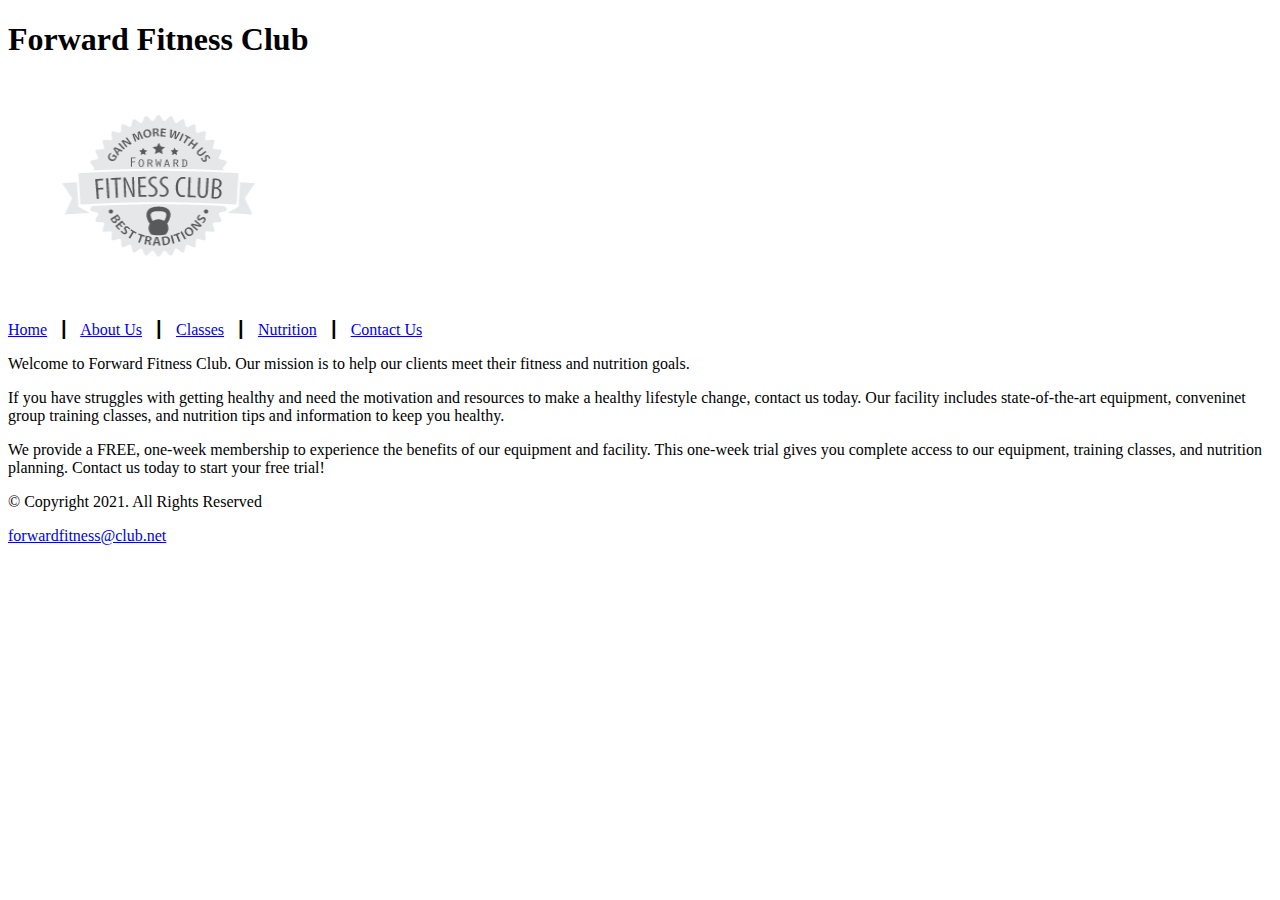
==== index.html @ 853bc192 "Initial commit" ====
<!DOCTYPE html>
<!-- This website template was created by : Student's Diana Linville -->
<html lang="en">

<head>
  <title>Forward Fitness Club</title>
  <meta charset="utf-8">
</head>

<body>
  <div id="container">
    <!-- Use the header area for the website name or logo -->
    <header>
      <h1>Forward Fitness Club</h1>
      <a href="index.html"><img src="images/forward-fitness-logo.png" alt="Forward Fitness Club logo" height="220" width="297"></a>
    </header>

    <!-- Use the nav area to add hyperlinks to other pages within the website -->
    <nav>
      <p><a href="index.html">Home</a> &nbsp; &#9475; &nbsp;
        <a href="about.html">About Us</a> &nbsp; &#9475; &nbsp;
        <a href="classes.html">Classes</a> &nbsp; &#9475; &nbsp;
        <a href="nutrition.html">Nutrition</a> &nbsp; &#9475; &nbsp;
        <a href="contact.html">Contact Us</a>
      </p>
    </nav>

    <!-- Use the main area to add the main content of the webpages -->
    <main>
      <div id="intro">
        <p>Welcome to Forward Fitness Club. Our mission is to help our clients meet their fitness and nutrition goals.</p>

        <p>If you have struggles with getting healthy and
          need the motivation and resources to make a healthy lifestyle change,
          contact us today. Our facility includes state-of-the-art equipment,
          conveninet group training classes, and nutrition tips and information
          to keep you healthy.</p>

        <p>We provide a FREE, one-week membership to experience the benefits of our
          equipment and facility. This one-week trial gives you complete access to
          our equipment, training classes, and nutrition planning. Contact us
          today to start your free trial!</p>
      </div>
    </main>

    <!-- Use the footer area to add webpage footer content -->
    <footer>

      <p>&copy; Copyright 2021. All Rights Reserved</p>

      <p><a href="mailto:forwardfitness@club.net">forwardfitness@club.net</a></p>

    </footer>
  </div>
</body>

</html>
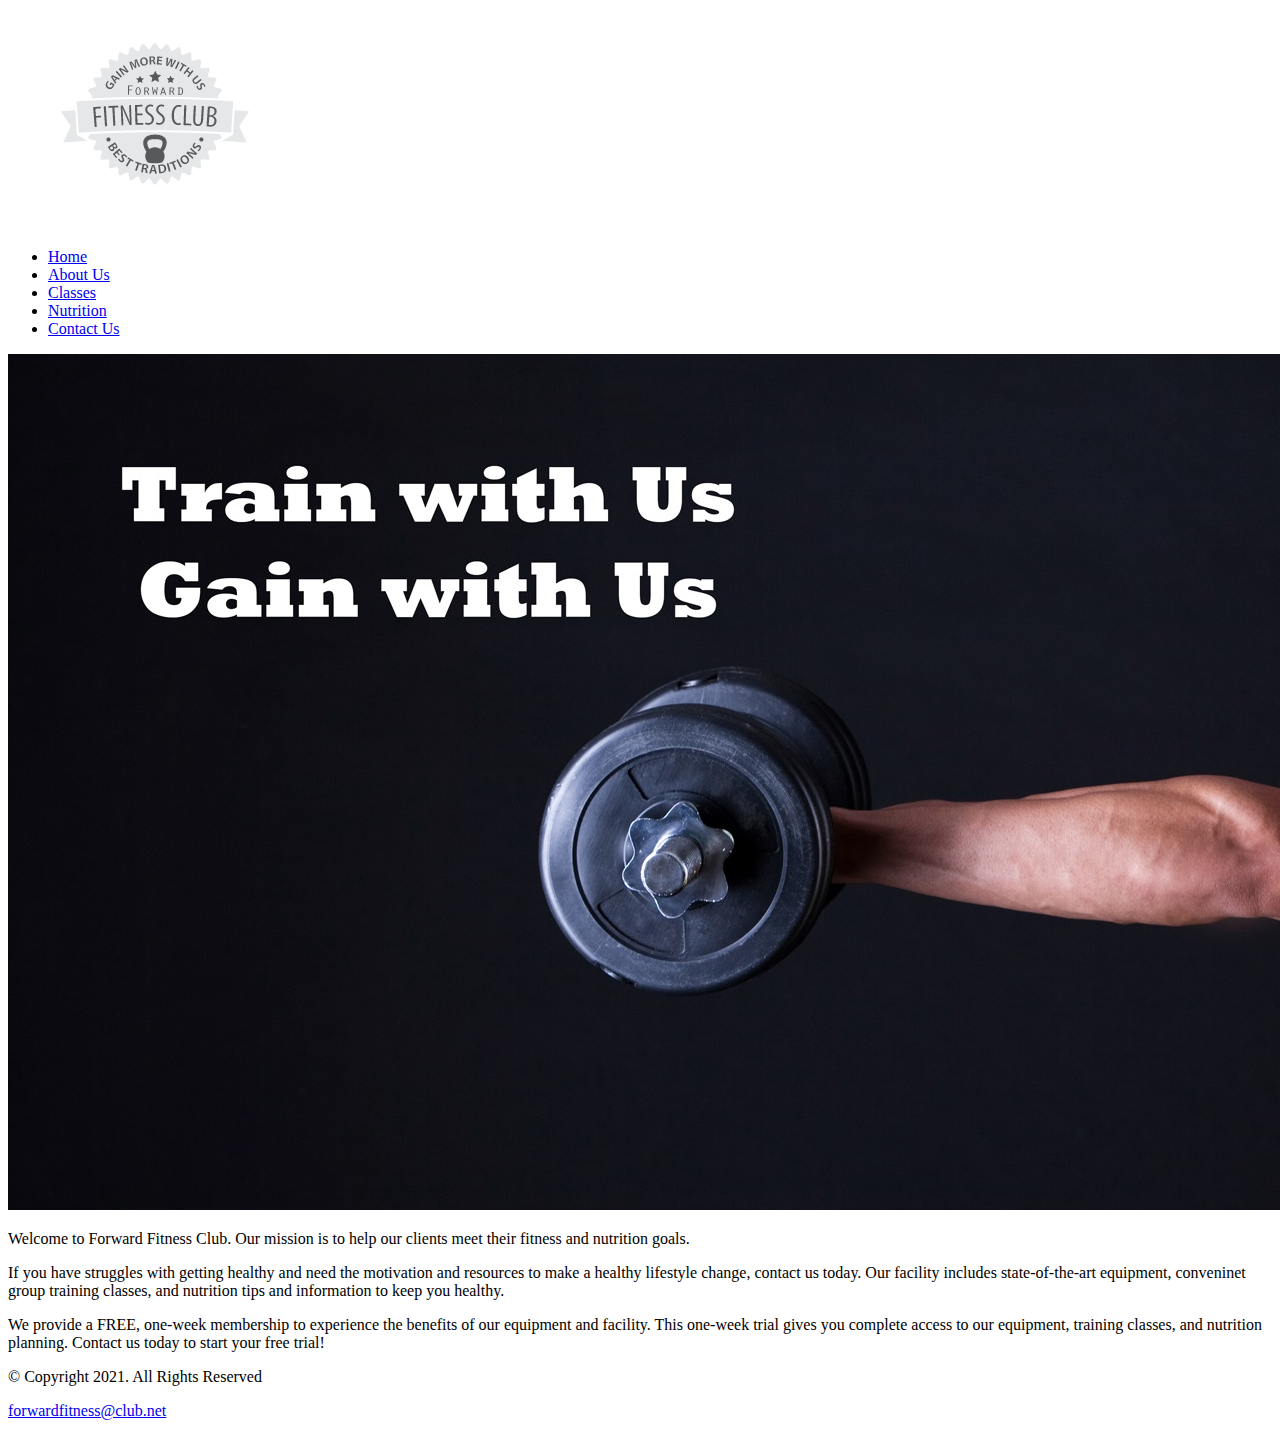
==== commit 6f80643f: "Update index.html" ====
--- a/index.html
+++ b/index.html
@@ -5,25 +5,31 @@
 <head>
   <title>Forward Fitness Club</title>
   <meta charset="utf-8">
+  <link rel="stylesheet" href="css/styles.css">
 </head>
 
 <body>
   <div id="container">
     <!-- Use the header area for the website name or logo -->
     <header>
-      <h1>Forward Fitness Club</h1>
-      <a href="index.html"><img src="images/forward-fitness-logo.png" alt="Forward Fitness Club logo" height="220" width="297"></a>
+      <a href="index.html"><img src="images/forward-fitness-logo.png" alt="Forward Fitness Club logo"></a>
     </header>
 
     <!-- Use the nav area to add hyperlinks to other pages within the website -->
     <nav>
-      <p><a href="index.html">Home</a> &nbsp; &#9475; &nbsp;
-        <a href="about.html">About Us</a> &nbsp; &#9475; &nbsp;
-        <a href="classes.html">Classes</a> &nbsp; &#9475; &nbsp;
-        <a href="nutrition.html">Nutrition</a> &nbsp; &#9475; &nbsp;
-        <a href="contact.html">Contact Us</a>
-      </p>
+      <ul>
+        <li><a href="index.html">Home</a> </li>
+        <li><a href="about.html">About Us</a></li>
+        <li><a href="classes.html">Classes</a></li>
+        <li><a href="nutrition.html">Nutrition</a></li>
+        <li><a href="contact.html">Contact Us</a></li>
+      </ul>
     </nav>
+
+    <!-- Hero Image-->
+    <div id="hero">
+      <img src="images/hero-image.jpg" alt="left arm extended holding a weight">
+    </div>
 
     <!-- Use the main area to add the main content of the webpages -->
     <main>
@@ -39,7 +45,7 @@
         <p>We provide a FREE, one-week membership to experience the benefits of our
           equipment and facility. This one-week trial gives you complete access to
           our equipment, training classes, and nutrition planning. Contact us
-          today to start your free trial!</p>
+          today to <span class="action">start your free trial!</span></p>
       </div>
     </main>
 
@@ -54,4 +60,4 @@
   </div>
 </body>
 
-</html>+</html>
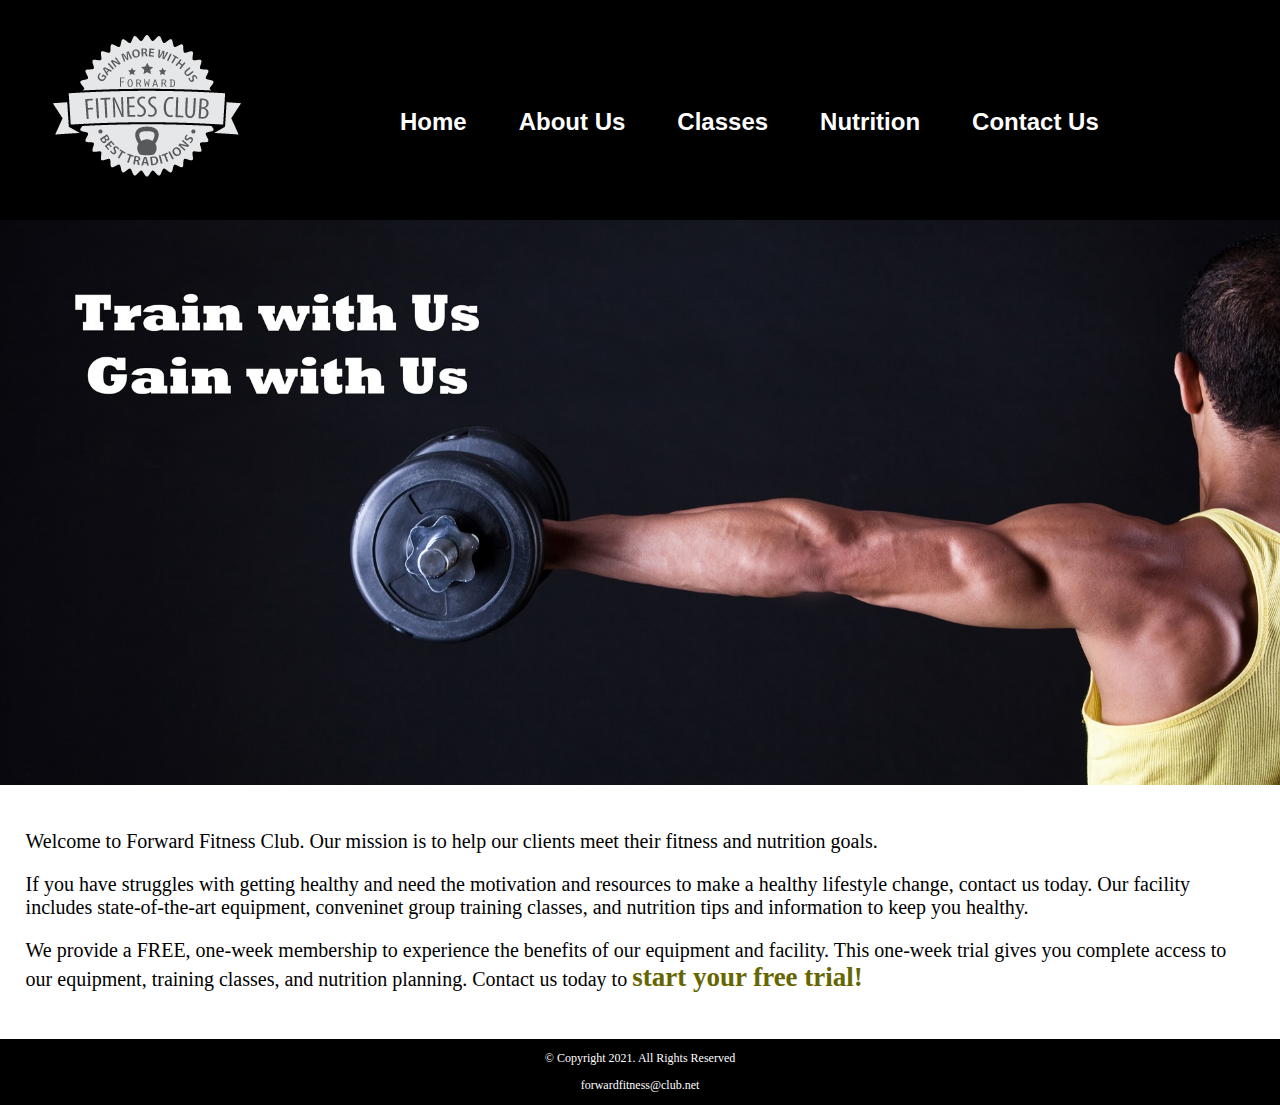
==== commit 00c1666a: "Update index.html" ====
--- a/index.html
+++ b/index.html
@@ -1,5 +1,5 @@
 <!DOCTYPE html>
-<!-- This website template was created by : Student's Diana Linville -->
+<!-- This website template was created by : Student's Didar Orazgeldiyev -->
 <html lang="en">
 
 <head>
--- a/css/styles.css
+++ b/css/styles.css
@@ -0,0 +1,124 @@
+/*
+Author: Didar Orazgeldiyev
+Date: September 17,20022
+File Name: styles.css
+*/
+
+/* CSS Reset */
+body, header, nav, main, footer, h1, div, img {
+  margin: 0;
+  padding: 0;
+  border: 0;
+}
+
+/* Style rules for body and images */
+body {
+  background-color: #000;
+}
+
+img{
+  max-width: 100%;
+  display: block;
+}
+
+/* Style rule for header */
+header{
+  width: 25%;
+  float: left;
+}
+
+/* Style rules for navigation area */
+nav{
+  width: 70%;
+  float: right;
+  margin: 5em 3em 0 0;
+}
+
+nac ul{
+  list-style-type: none;
+  margin: 0;
+  text-align: right;
+}
+
+nav li {
+  display: inline-block;
+  font-size: 1.5em;
+  font-family: Verdana, Arial, sans-serif;
+  font-weight: bold;
+}
+
+nav li a {
+  display: block;
+  color: #fff;
+  text-align: center;
+  padding: 0.5em 1em;
+  text-decoration: none;
+}
+
+/* Style rules for main content */
+main{
+  clear: left;
+  background-color: #fff;
+  padding: 2%;
+  font-size: 1.25em;
+}
+
+.action{
+  font-size: 1.35em;
+  color: #666600;
+  font-weight: bold;
+}
+
+#weights, #cardio, #training {
+  width: 29%;
+  float: left;
+  margin: 0 2%;
+}
+
+#exercises {
+  clear: left;
+  border-top: 1px solid #000;
+  border-bottom: 1px solid #000;
+  background-color: #f2f2f2;
+  padding: 1% 2%;
+}
+
+#exercises dt{
+  font-weight: bold;
+}
+
+#exercises dd {
+  padding: 0.5% 1% 2% 0;
+}
+
+.external-link {
+  color: #666600;
+  font-weight: bold;
+  text-decoration: none;
+}
+
+#contact{
+  text-align: center;
+}
+
+#contact a {
+  color: #666600;
+  text-decoration: none;
+}
+
+.map{
+  border: 8px solid #000;
+}
+
+/* Style rules for footer content */
+footer p {
+  font-size: 0.75em;
+  text-align: center;
+  color: #fff;
+  padding: 0 1em;
+}
+
+footer p a{
+  color: #fff;
+  text-decoration: none;
+}
